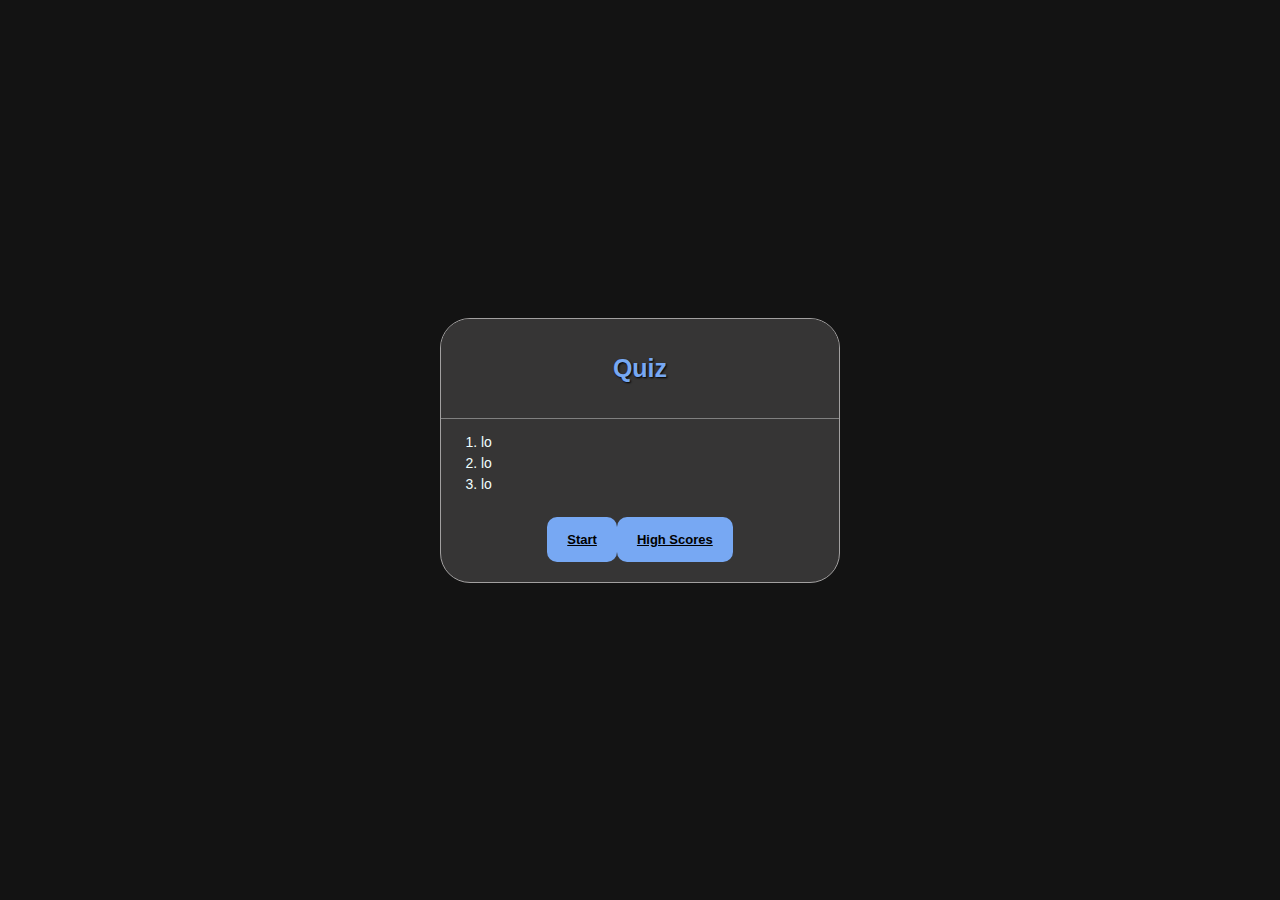
==== home.html @ 3c49cc0f "created home html" ====
<!DOCTYPE html>
<html lang="en">
  <head>
    <meta charset="UTF-8" />
    <meta name="viewport" content="width=device-width, initial-scale=1.0" />
    <link rel="stylesheet" href="./assets/styles.css" />
    <title>Quiz</title>
  </head>
  <body>
    <!-- starting page -->
    <div id="container">
      <!-- header  -->
      <div class="header">Quiz</div>
      <!-- rules list -->
      <ol>
        <li>lo</li>
        <li>lo</li>
        <li>lo</li>
      </ol>
      <div id="start-quiz-wrapper">
        <a class="button" id="start-quiz" href="./index.html"> Start </a>
        <a class="button" href="./home.html">High Scores</a>
      </div>
    </div>

    <!-- <script src="./assets/script.js"></script> -->
  </body>
</html>
---- assets/styles.css ----
* {
  padding: 0;
  margin: 0;
  box-sizing: border-box;
  font-family: "inter", sans-serif;
}

/* main css */
body {
  background-color: rgb(19, 19, 19);
  min-height: 100vh;
  display: grid;
  place-items: center;
  font-family: "inter", sans-serif;
}

#container {
  border-radius: 30px;
  width: 400px;
  max-height: 600px;
  border: 1px solid rgb(162, 160, 160);
  overflow: hidden;
  background-color: #363535;
  color: azure;
}

.header {
  background-color: #363535;
  height: 100px;
  display: grid;
  place-items: center;
  font-size: 25px;
  color: #77a8f3;
  font-weight: bold;
  text-shadow: 1px 1px 2px black;
  border-bottom: 1px solid grey;
}
ol {
  padding: 10px 15px 10px 40px;
}
li {
  font-size: 14px;
  margin: 5px 0;
  /* padding: 0 20px; */
}

#start-quiz-wrapper {
  display: flex;
  justify-content: center;
  align-items: center;
}

start-quiz {
  background-color: #77a8f3;
  border: none;
  outline: none;
  border-radius: 10px;
  margin: 10px 0 20px 0;
  cursor: pointer;
  font-weight: 600;
  font-size: 13px;
  color: black;
  padding: 15px 20px;
}

/* button {
  background-color: #77a8f3;
  border: none;
  outline: none;
  border-radius: 10px;
  margin: 10px 0 20px 0;
  cursor: pointer;
  font-weight: 600;
  font-size: 13px;
  color: black;
  padding: 15px 20px;
} */
/* button#saveScoreBtn.button {
  display: flex;
  background-color: #77a8f3;
  border: none;
  outline: none;
  border-radius: 10px;
  margin: 10px 0 20px 0;
  cursor: pointer;
  font-weight: 600;
  font-size: 13px;
  color: black;
  padding: 15px 20px;
} */

a.button {
  display: flex;
  justify-content: center;
}

a.button:hover {
  background-color: white;
}

.button {
  display: flex;
  background-color: #77a8f3;
  border: none;
  outline: none;
  border-radius: 10px;
  margin: 10px 0 20px 0;
  cursor: pointer;
  font-weight: 600;
  font-size: 13px;
  color: black;
  padding: 15px 20px;
}

button:hover {
  background-color: #77a8f3;
}

/* main quiz */

.content {
  padding: 10px 30px;
  max-width: 400px;
  overflow: auto;
}

#question {
  color: #ffffff;
  font-size: 16px;
  font-weight: 500;
  padding: 5px 3px;
}

/* #option-container:hover {
  transform: scale(2px);
  background-color: #77a8f3;
} */
#option-container {
  min-height: 40px;
  border-radius: 10px;
  /*
  background-color: rgba(128, 128, 128, 0.52);
  display: flex;
  align-items: center;
  padding: 0 20px;
  font-size: 13px;
  cursor: pointer;
  color: rgb(210, 210, 210);
  margin: 8px 0;
  font-weight: 500;
  position: relative; 
  */
}

.option {
  min-height: 40px;
  border-radius: 10px;
  background-color: rgba(128, 128, 128, 0.52);
  display: flex;
  align-items: center;
  padding: 0 20px;
  font-size: 13px;
  cursor: pointer;
  color: rgb(210, 210, 210);
  margin: 8px 0;
  font-weight: 500;
  position: relative;
}
.option span {
  position: absolute;
  right: 15px;
  border-radius: 5px;
  font-size: 11px;
  font-weight: bold;
  background-color: #77a8f3;
  color: #363535;
  padding: 5px;
}
.option:hover {
  /* background-color: #77a8f3;
  color: #363535;  */
  box-shadow: 1px 5px 5px #77a8f3;
}

/* correct & wrong */
.correct {
  background-color: #77f392;
  color: rgb(0, 0, 0);
}
.correct span {
  background: #77f392;
  color: rgb(0, 0, 0);
}
.wrong {
  background-color: rgb(167, 52, 52);
}
.wrong span {
  background-color: rgb(167, 52, 52);
  color: #fcf8f8;
}

.footer {
  display: flex;
  justify-content: space-around;
  flex-direction: row;
  align-items: baseline;
  margin: 15px 0;
}
#timer {
  height: 40px;
  padding: 0 10px;
  background-color: rgb(210, 210, 210);
  display: grid;
  place-items: center;
  border-radius: 5px;
  color: black;
  font-size: 13px;
  font-weight: 500;
}
/* hud */

/* scores page */
#finalScore {
  color: #ffffff;
  display: flex;
  justify-content: center;
}

/* form */
form {
  width: 100%;
  display: flex;
  flex-direction: column;
  align-items: center;
}

input {
  margin-bottom: 1rem;
  width: 20rem;
  padding: 1.5rem;
  font-size: 1.8rem;
  border: none;
  box-shadow: 1px 5px 5px #77a8f3;
}

input::placeholder {
  color: #aaa;
}
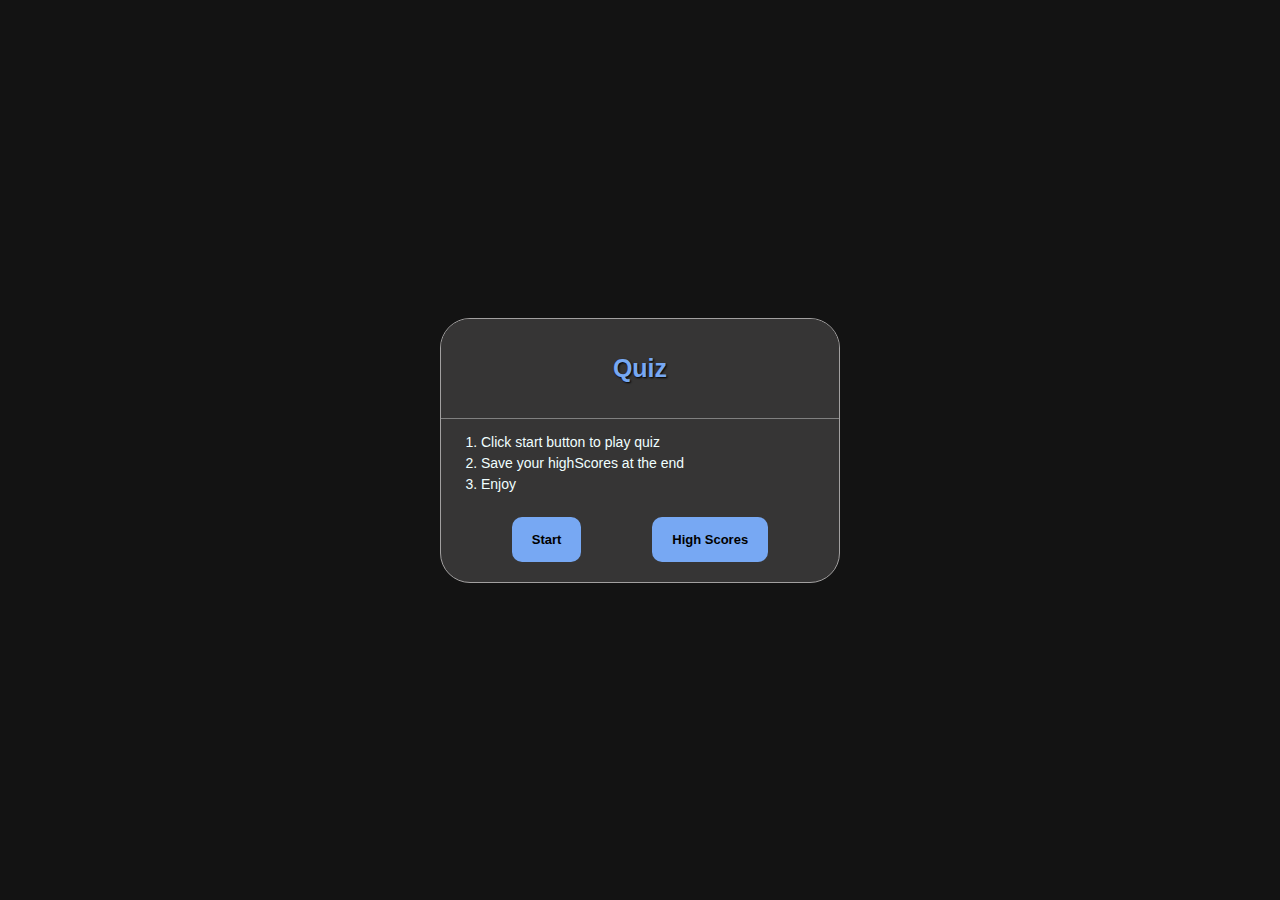
==== commit b63feea3: "updated homehtml" ====
--- a/home.html
+++ b/home.html
@@ -13,13 +13,13 @@
       <div class="header">Quiz</div>
       <!-- rules list -->
       <ol>
-        <li>lo</li>
-        <li>lo</li>
-        <li>lo</li>
+        <li>Click start button to play quiz</li>
+        <li>Save your highScores at the end</li>
+        <li>Enjoy</li>
       </ol>
       <div id="start-quiz-wrapper">
         <a class="button" id="start-quiz" href="./index.html"> Start </a>
-        <a class="button" href="./home.html">High Scores</a>
+        <a class="button" href="./highscores.html">High Scores</a>
       </div>
     </div>
 
--- a/assets/styles.css
+++ b/assets/styles.css
@@ -46,10 +46,12 @@
 
 #start-quiz-wrapper {
   display: flex;
-  justify-content: center;
-  align-items: center;
-}
-
+  justify-content: space-evenly;
+  align-items: center;
+}
+/* .gameStart {
+  display: none;
+} */
 start-quiz {
   background-color: #77a8f3;
   border: none;
@@ -88,7 +90,9 @@
   color: black;
   padding: 15px 20px;
 } */
-
+a {
+  text-decoration: none;
+}
 a.button {
   display: flex;
   justify-content: center;
